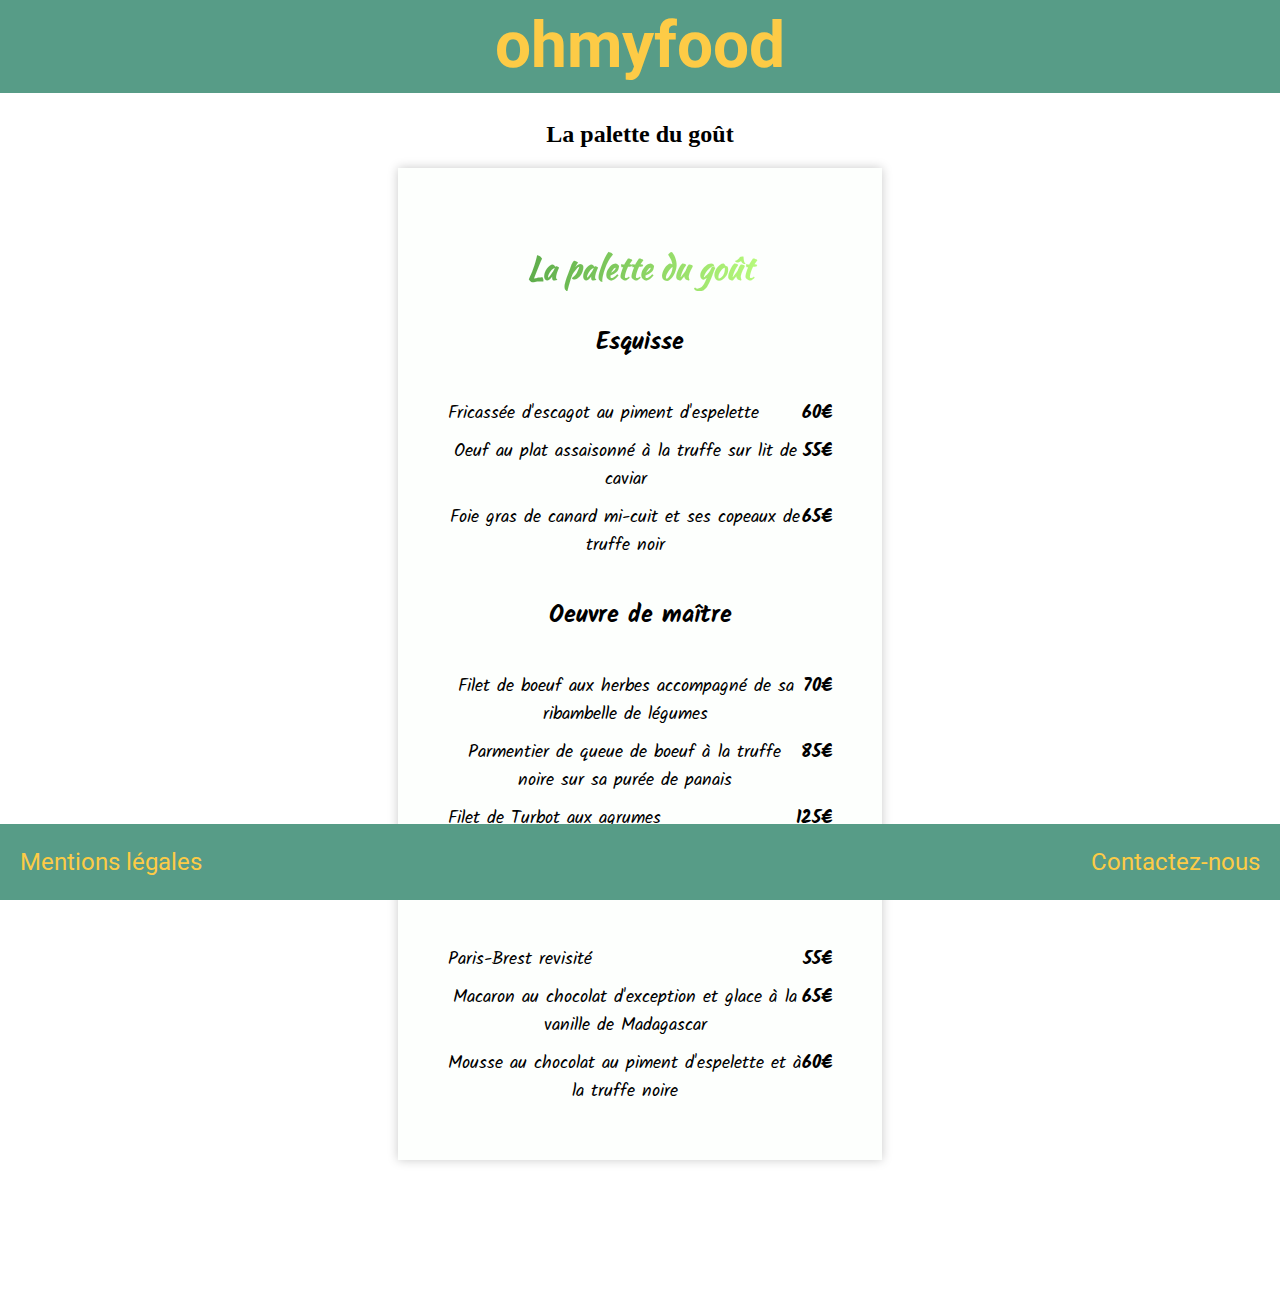
==== la_palette_du_gout.html @ 8ec78d63 "Ajouts des fichiers" ====
<!DOCTYPE html>
<html lang="fr">
    <head>         <!-- En-tête de la page -->
        <meta charset="utf-8" />
        <meta name="description" content="La palette du goût">
		<meta name="keywords" content="restaurant, réservations, menus">
		<meta name="author" content="Sebastien Corbelin">
		<meta name="viewport" content="width=device-width, initial-scale=1.0">
		<meta name="picture" content="">
        <link rel="stylesheet" href="CSS/main.css" />
        <link href="https://fonts.googleapis.com/css2?family=Roboto&display=swap" rel="stylesheet">
        <link href="https://fonts.googleapis.com/css2?family=Kalam:wght@300&family=Roboto&display=swap" rel="stylesheet"> 
        <link href="https://fonts.googleapis.com/css2?family=Kaushan+Script&family=Roboto&display=swap" rel="stylesheet"> 
        <title>La palette du goût</title>
    </head>

    <body>           <!-- Corps de la page -->
    	<header>     <!-- En-tête de la page -->
			<a href="index.html"><h1>ohmyfood</h1></a>
		</header>

		<main>
            <h2 class="la_palette">La palette du goût</h2>
            
            <div class="M_M4">
                <div class="G_M4">
                	<article class="debut">
                        <h2 class="titre_menu_4">La palette du goût</h2>
                    </article>

                    <article class="entrees">
                        <h4 class="titre">Esquisse</h4>

                        <div class="noms">
                            <div class="plat">Fricassée d'escagot au piment d'espelette</div>
                            <div class="prix">60€</div>
                        </div>

                        <div class="noms" >
                            <div class="plat">Oeuf au plat assaisonné à la truffe sur lit de caviar</div>
                            <div class="prix">55€</div>
                        </div>

                        <div class="noms">
                            <div class="plat">Foie gras de canard mi-cuit et ses copeaux de truffe noir</div>
                            <div class="prix">65€</div>
                        </div>
                    </article>

                    <article class="plats_principaux">
                        <h4 class="titre">Oeuvre de maître</h4>

                        <div class="noms">
                            <div class="plat">Filet de boeuf aux herbes accompagné de sa ribambelle de légumes</div>
                            <div class="prix">70€</div>
                        </div>

                        <div class="noms" >
                            <div class="plat">Parmentier de queue de boeuf à la truffe noire sur sa purée de panais</div>
                            <div class="prix">85€</div>
                        </div>

                        <div class="noms">
                            <div class="plat">Filet de Turbot aux agrumes</div>
                            <div class="prix">125€</div>
                        </div>
                    </article>

                    <article class="desserts">
                        <h4 class="titre">Au sommet de l'art</h4>

                        <div class="noms">
                            <div class="plat">Paris-Brest revisité</div>
                            <div class="prix">55€</div>
                        </div>

                        <div class="noms" >
                            <div class="plat">Macaron au chocolat d'exception et glace à la vanille de Madagascar</div>
                            <div class="prix">65€</div>
                        </div>

                        <div class="noms">
                            <div class="plat">Mousse au chocolat au piment d'espelette et à la truffe noire</div>
                            <div class="prix">60€</div>
                        </div>
                    </article>
                </div>
            </div>
        </main>

        <footer>     <!-- Bas de la page -->
			<p><a href="mentions.html" title="Ouvre un nouvel onglet vers les mentions légales" target="_blank">Mentions légales</a></p>
			<p><a href="mailto:ohmyfood@yahoo.fr" title="Pour nous écrire un mail">Contactez-nous</a></p>
		</footer>
    </body>
</html>
---- CSS/main.css ----
header {
  width: 100%;
  color: #fdcb46;
  font-family: 'Roboto', sans-serif;
  text-align: center;
  font-weight: bold;
  background-color: #579c87;
  margin-top: -45px; }

footer {
  width: 100%;
  position: fixed;
  right: 0px;
  bottom: 0px;
  font-family: 'Roboto', sans-serif;
  font-size: 1.5rem;
  display: inline-flex;
  justify-content: space-between;
  background-color: #579c87; }

main {
  width: 60%;
  text-align: justify;
  margin: auto; }

.M_M1 {
  width: 50%;
  text-align: center;
  margin-left: auto;
  margin-right: auto;
  margin-bottom: 150px;
  padding: 50px;
  background-color: #fcdfdb;
  box-shadow: 0px 0px 10px #c9c9c9;
  font-family: 'Kalam', cursive;
  color: #3d1319; }

.la_note {
  text-align: center;
  margin-top: -15px; }

.titre_menu_1 {
  font-size: 2rem;
  font-family: 'Devonshire', cursive; }

.entrees, .plats_principaux, .desserts {
  font-size: 1.5rem; }

.noms {
  display: flex;
  justify-content: space-between;
  font-size: 1.1rem; }

.plat {
  margin-top: 5px;
  margin-bottom: 5px;
  font-size: 1.1rem; }

.prix {
  margin-top: 5px;
  margin-bottom: 5px;
  font-size: 1.1rem;
  font-weight: bold; }

.fin {
  display: inline-flex;
  padding-top: 20px;
  font-family: 'Devonshire', cursive;
  font-size: 1.5rem; }

.note_size_small {
  font-size: 2.5rem;
  padding-top: 25px;
  padding-right: 15px; }

/* Version Mobile */
@media all and (max-width: 767px) {
  .M_M1 {
    width: 90%;
    text-align: center;
    margin-left: auto;
    margin-right: auto;
    margin-bottom: 150px;
    padding: 10px; } }
.M_M2 {
  width: 50%;
  text-align: center;
  margin-left: auto;
  margin-right: auto;
  margin-bottom: 150px;
  padding: 50px;
  background-color: #fff5fe;
  box-shadow: 0px 0px 10px #c9c9c9; }

.G_M2 {
  font-family: 'Playfair Display', serif;
  background-image: -webkit-gradient(linear, center top, center bottom, color-stop(0, #ed8c18), color-stop(0.95, #8f5aff));
  background-image: gradient(linear, center top, center bottom, color-stop(0, #ed8c18), color-stop(0.95, #8f5aff));
  color: transparent;
  -webkit-background-clip: text;
  background-clip: text; }

.le_chic {
  text-align: center;
  margin-top: -15px; }

.titre_menu_2 {
  font-size: 2rem;
  font-family: 'Amita', cursive;
  background-image: -webkit-gradient(linear, left top, right top, color-stop(0, #e38a12), color-stop(0.85, #8f5aff));
  background-image: gradient(linear, left top, right top, color-stop(0, #e38a12), color-stop(0.85, #8f5aff));
  color: transparent;
  -webkit-background-clip: text;
  background-clip: text; }

.entrees, .plats_principaux, .desserts {
  font-size: 1.5rem; }

.noms {
  display: flex;
  justify-content: space-between;
  font-size: 1.1rem; }

.plat {
  margin-top: 5px;
  margin-bottom: 5px;
  font-size: 1.1rem; }

.prix {
  margin-top: 5px;
  margin-bottom: 5px;
  font-size: 1.1rem;
  font-weight: bold; }

.M_M3 {
  width: 50%;
  text-align: center;
  margin-left: auto;
  margin-right: auto;
  margin-bottom: 150px;
  padding: 50px;
  background-color: #f9f9f9;
  box-shadow: 0px 0px 10px #c9c9c9;
  font-family: 'Kalam', cursive; }

/*.G_M3
{
	@include font-color_m3v();	
}*/
.le_delice {
  text-align: center;
  margin-top: -15px; }

.titre_menu_3 {
  font-size: 2rem;
  font-family: 'Dancing Script', cursive;
  background-image: -webkit-gradient(linear, left top, right top, color-stop(0, #0229dd), color-stop(0.85, #2c99fb));
  background-image: gradient(linear, left top, right top, color-stop(0, #0229dd), color-stop(0.85, #2c99fb));
  color: transparent;
  -webkit-background-clip: text;
  background-clip: text; }

.entrees, .plats_principaux, .desserts {
  font-size: 2rem; }

.noms {
  display: flex;
  justify-content: space-between;
  font-size: 1.1rem; }

.plat {
  margin-top: 5px;
  margin-bottom: 5px;
  font-size: 1.1rem; }

.prix {
  margin-top: 5px;
  margin-bottom: 5px;
  font-size: 1.1rem;
  font-weight: bold; }

.M_M4 {
  width: 50%;
  text-align: center;
  margin-left: auto;
  margin-right: auto;
  margin-bottom: 150px;
  padding: 50px;
  background-color: #fdfffd;
  box-shadow: 0px 0px 10px #c9c9c9;
  font-family: 'Kalam', cursive; }

/*.G_M4
{
	@include font-color_m4v();
}*/
.la_palette {
  text-align: center;
  margin-top: -15px; }

.titre_menu_4 {
  font-size: 2rem;
  font-family: 'Kaushan Script', cursive;
  background-image: -webkit-gradient(linear, left top, right top, color-stop(0, #3e923a), color-stop(0.85, #beff7f));
  background-image: gradient(linear, left top, right top, color-stop(0, #3e923a), color-stop(0.85, #beff7f));
  color: transparent;
  -webkit-background-clip: text;
  background-clip: text; }

.entrees, .plats_principaux, .desserts {
  font-size: 1.5rem; }

.noms {
  display: flex;
  justify-content: space-between;
  font-size: 1.1rem; }

.plat {
  margin-top: 5px;
  margin-bottom: 5px;
  font-size: 1.1rem; }

.prix {
  margin-top: 5px;
  margin-bottom: 5px;
  font-size: 1.1rem;
  font-weight: bold; }

/* Version Desktop */
body {
  margin: 0px; }

h1 {
  padding: 10px;
  font-size: 4rem; }

p {
  padding-right: 20px;
  padding-left: 20px; }

a {
  color: #fdcb46;
  text-decoration: none; }

.note_size {
  font-size: 4rem;
  margin-bottom: -40px; }

.fa-music {
  text-align: center; }

.fa-color {
  background-image: -webkit-gradient(linear, left top, right top, color-stop(0, #e3515d), color-stop(0.85, #fda07c));
  background-image: gradient(linear, left top, right top, color-stop(0, #e3515d), color-stop(0.85, #fda07c));
  color: transparent;
  -webkit-background-clip: text;
  background-clip: text; }

.menus {
  text-align: center;
  display: flex;
  justify-content: center;
  flex-wrap: wrap;
  width: 90%;
  margin: auto; }

.menu1 {
  width: 300px;
  border: solid 1px #fcdfdb;
  background-color: #fcdfdb;
  box-shadow: 0px 0px 10px #c9c9c9;
  display: flex;
  flex-direction: column;
  justify-content: center;
  height: 400px;
  margin: 30px;
  font-family: 'Devonshire', cursive;
  color: #3d1319; }

.menu2 {
  width: 300px;
  border: solid 1px #fff5fe;
  background-color: #fff5fe;
  box-shadow: 0px 0px 10px #c9c9c9;
  display: flex;
  flex-direction: column;
  justify-content: center;
  height: 400px;
  margin: 30px;
  font-family: 'Amita', cursive;
  color: #c77412; }

.menu3 {
  width: 300px;
  border: solid 1px #f9f9f9;
  background-color: #f9f9f9;
  box-shadow: 0px 0px 10px #c9c9c9;
  display: flex;
  flex-direction: column;
  justify-content: center;
  height: 400px;
  margin: 30px;
  font-family: 'Dancing Script', cursive;
  color: #0887fb; }

.menu4 {
  width: 300px;
  border: solid 1px #fdfffd;
  background-color: #fdfffd;
  box-shadow: 0px 0px 10px #c9c9c9;
  display: flex;
  flex-direction: column;
  justify-content: center;
  height: 400px;
  margin: 30px;
  font-family: 'Kaushan Script', cursive;
  color: #7bc361; }

.c_font2 {
  background-image: -webkit-gradient(linear, left top, right top, color-stop(0, #e38a12), color-stop(0.85, #8f5aff));
  background-image: gradient(linear, left top, right top, color-stop(0, #e38a12), color-stop(0.85, #8f5aff));
  color: transparent;
  -webkit-background-clip: text;
  background-clip: text; }

.c_font3 {
  background-image: -webkit-gradient(linear, left top, right top, color-stop(0, #0229dd), color-stop(0.85, #2c99fb));
  background-image: gradient(linear, left top, right top, color-stop(0, #0229dd), color-stop(0.85, #2c99fb));
  color: transparent;
  -webkit-background-clip: text;
  background-clip: text; }

.c_font4 {
  background-image: -webkit-gradient(linear, left top, right top, color-stop(0, #3e923a), color-stop(0.85, #beff7f));
  background-image: gradient(linear, left top, right top, color-stop(0, #3e923a), color-stop(0.85, #beff7f));
  color: transparent;
  -webkit-background-clip: text;
  background-clip: text; }

.m_font1 {
  font-family: 'Kalam', cursive;
  font-size: 2rem;
  margin-top: -10px;
  margin-bottom: 10px; }

.m_font2 {
  font-family: 'Playfair Display', serif;
  font-size: 2rem;
  margin-top: -15px;
  margin-bottom: 10px; }

.soon {
  width: 200px;
  margin-left: auto;
  margin-right: auto;
  margin-top: 10px;
  margin-bottom: 100px;
  padding: 1px;
  color: #fdcb46;
  font-size: 1rem;
  background-color: #579c87;
  border-radius: 15px 10px;
  text-align: center; }

/* Version Mobile et tablette */
@media all and (max-width: 768px) {
  .menu1, .menu2, .menu3, .menu4 {
    width: 250px; }

  .soon {
    margin-bottom: 120px; } }

/*# sourceMappingURL=main.css.map */
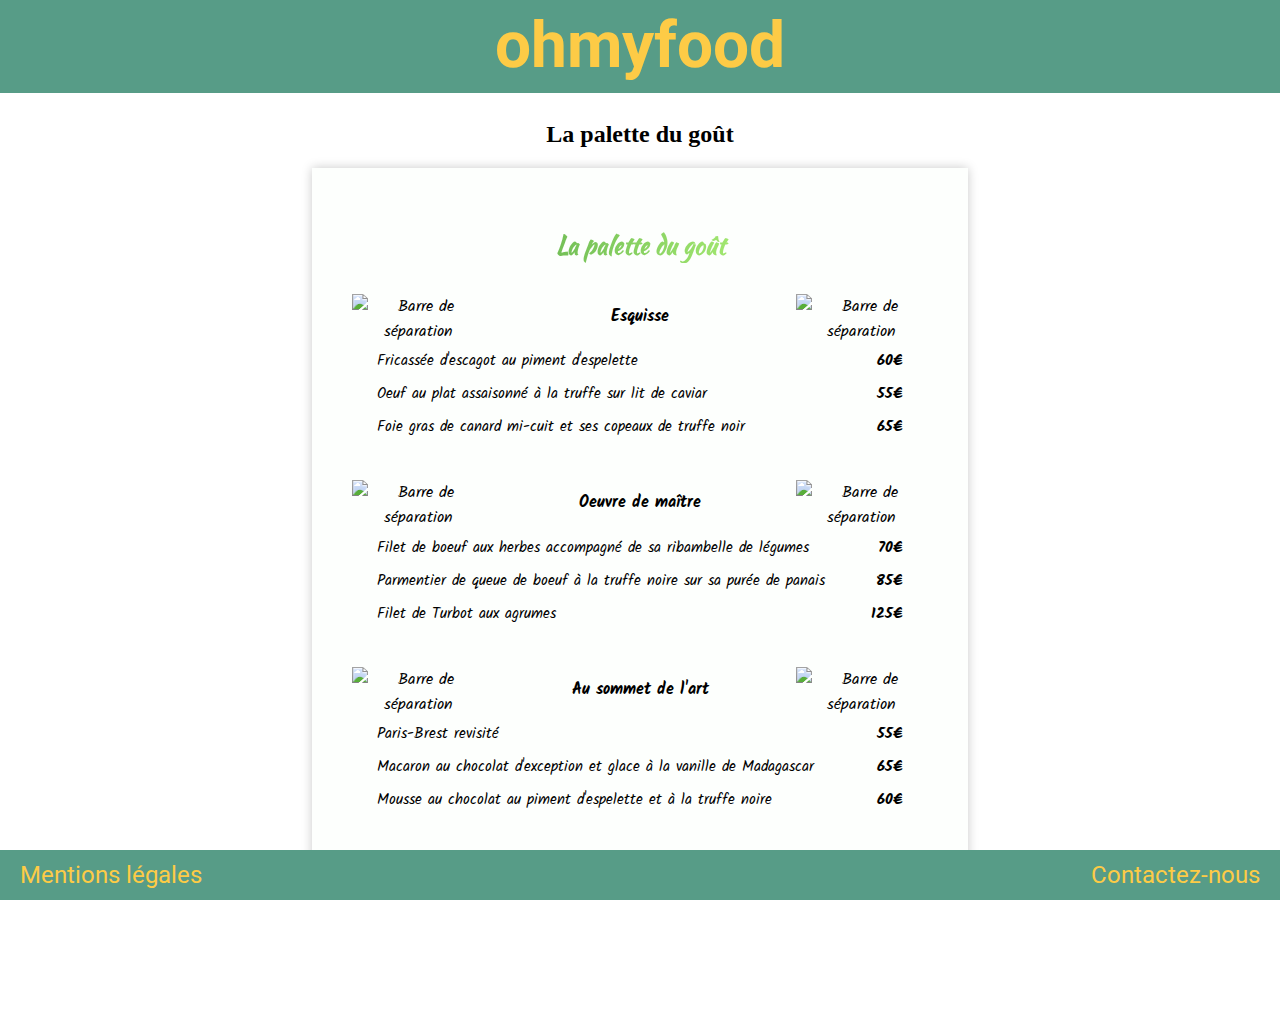
==== commit d464f473: "Finalisation de la partie responsive des menus" ====
--- a/la_palette_du_gout.html
+++ b/la_palette_du_gout.html
@@ -19,17 +19,21 @@
 			<a href="index.html"><h1>ohmyfood</h1></a>
 		</header>
 
-		<main>
+		<main class="main1">
             <h2 class="la_palette">La palette du goût</h2>
             
-            <div class="M_M4">
+            <div class="M_Menu M_Menu__num M_Menu__num--4">
                 <div class="G_M4">
                 	<article class="debut">
                         <h2 class="titre_menu_4">La palette du goût</h2>
                     </article>
 
                     <article class="entrees">
-                        <h4 class="titre">Esquisse</h4>
+                        <div class="box_barres">
+                            <div><img src="Images/Separateur_M4.png" alt="Barre de séparation" class="barre_G4" /></div>
+                            <h4 class="intitule">Esquisse</h4>
+                            <div><img src="Images/Separateur_M4-D.png" alt="Barre de séparation" class="barre_D4" /></div>                    
+                        </div>
 
                         <div class="noms">
                             <div class="plat">Fricassée d'escagot au piment d'espelette</div>
@@ -48,7 +52,11 @@
                     </article>
 
                     <article class="plats_principaux">
-                        <h4 class="titre">Oeuvre de maître</h4>
+                        <div class="box_barres">
+                            <div><img src="Images/Separateur_M4.png" alt="Barre de séparation" class="barre_G4" /></div>
+                            <h4 class="intitule">Oeuvre de maître</h4>
+                            <div><img src="Images/Separateur_M4-D.png" alt="Barre de séparation" class="barre_D4" /></div>                    
+                        </div>
 
                         <div class="noms">
                             <div class="plat">Filet de boeuf aux herbes accompagné de sa ribambelle de légumes</div>
@@ -67,7 +75,11 @@
                     </article>
 
                     <article class="desserts">
-                        <h4 class="titre">Au sommet de l'art</h4>
+                        <div class="box_barres">
+                            <div><img src="Images/Separateur_M4.png" alt="Barre de séparation" class="barre_G4" /></div>
+                            <h4 class="intitule">Au sommet de l'art</h4>
+                            <div><img src="Images/Separateur_M4-D.png" alt="Barre de séparation" class="barre_D4" /></div>                    
+                        </div>
 
                         <div class="noms">
                             <div class="plat">Paris-Brest revisité</div>
--- a/CSS/main.css
+++ b/CSS/main.css
@@ -1,3 +1,7 @@
+/* Pour le menu 1 */
+/* Pour le menu 2 */
+/* Pour le menu 3 */
+/* Pour le menu 4 */
 header {
   width: 100%;
   color: #fdcb46;
@@ -12,54 +16,108 @@
   position: fixed;
   right: 0px;
   bottom: 0px;
+  height: 50px;
   font-family: 'Roboto', sans-serif;
   font-size: 1.5rem;
   display: inline-flex;
+  align-items: center;
   justify-content: space-between;
-  background-color: #579c87; }
-
+  background-color: #579c87;
+  z-index: 2; }
+
+/* Version Mobile et tablette */
+@media all and (max-width: 767px) {
+  footer {
+    height: 60px;
+    font-size: 1rem;
+    text-align: center; } }
 main {
   width: 60%;
   text-align: justify;
   margin: auto; }
 
-.M_M1 {
+.main1 {
+  width: 60%; }
+
+.G_M1 {
+  width: 100%; }
+
+.M_Menu {
   width: 50%;
+  display: flex;
+  flex-direction: column;
+  justify-content: center;
+  align-items: center;
   text-align: center;
   margin-left: auto;
-  margin-right: auto;
-  margin-bottom: 150px;
-  padding: 50px;
-  background-color: #fcdfdb;
-  box-shadow: 0px 0px 10px #c9c9c9;
-  font-family: 'Kalam', cursive;
-  color: #3d1319; }
+  margin-right: auto; }
+  .M_Menu__num {
+    margin-bottom: 150px;
+    padding: 40px;
+    box-shadow: 0px 0px 10px #c9c9c9; }
+  .M_Menu__num--1 {
+    background-color: #fcdfdb;
+    font-family: 'Kalam', cursive;
+    color: #3d1319; }
+  .M_Menu__num--2 {
+    background-color: #fff5fe; }
+  .M_Menu__num--3 {
+    background-color: #f9f9f9;
+    font-family: 'Kalam', cursive; }
+  .M_Menu__num--4 {
+    background-color: #fdfffd;
+    font-family: 'Kalam', cursive; }
 
 .la_note {
   text-align: center;
   margin-top: -15px; }
 
+.note_size1 {
+  font-size: 4rem;
+  margin-bottom: -40px; }
+
 .titre_menu_1 {
   font-size: 2rem;
   font-family: 'Devonshire', cursive; }
 
+.box_barres {
+  width: 100%;
+  display: inline-flex;
+  justify-content: space-between;
+  align-items: center;
+  margin-bottom: 2px; }
+
+.intitule {
+  width: 60%; }
+
+.barre_G1 {
+  width: 200px;
+  height: 50px;
+  margin-top: 5px; }
+
+.barre_D1 {
+  width: 200px;
+  height: 50px;
+  margin-top: 5px; }
+
 .entrees, .plats_principaux, .desserts {
-  font-size: 1.5rem; }
+  font-size: 1.5rem;
+  width: 100%; }
 
 .noms {
   display: flex;
   justify-content: space-between;
-  font-size: 1.1rem; }
+  font-size: 1rem;
+  padding: 0px 25px;
+  margin-top: -20px; }
 
 .plat {
-  margin-top: 5px;
-  margin-bottom: 5px;
-  font-size: 1.1rem; }
+  margin-bottom: 30px;
+  text-align: left; }
 
 .prix {
-  margin-top: 5px;
-  margin-bottom: 5px;
-  font-size: 1.1rem;
+  margin-bottom: 30px;
+  margin-left: 10px;
   font-weight: bold; }
 
 .fin {
@@ -73,32 +131,115 @@
   padding-top: 25px;
   padding-right: 15px; }
 
-/* Version Mobile */
+/* Desktop 1440 */
+@media all and (max-width: 1440px) {
+  .main1 {
+    width: 70%; }
+
+  .G_M1 {
+    width: 100%; } }
+/* Desktop 1024 */
+@media all and (max-width: 1339px) {
+  .main1 {
+    width: 90%; }
+
+  .box_barres {
+    margin-bottom: 20px; }
+
+  .intitule {
+    width: 40%; }
+
+  .barre_G1 {
+    width: 170px;
+    height: 40px;
+    margin-top: 5px; }
+
+  .barre_D1 {
+    width: 170px;
+    height: 40px;
+    margin-top: 5px; }
+
+  .titre_menu_1 {
+    font-size: 1.5rem; }
+
+  .entrees, .plats_principaux, .desserts {
+    font-size: 1rem; }
+
+  .noms {
+    font-size: 0.9090909091rem; } }
+/* Version tablette */
+@media all and (max-width: 768px) {
+  .noms {
+    flex-direction: column; }
+
+  .plat {
+    margin-bottom: 30px;
+    text-align: center; }
+
+  .prix {
+    margin-bottom: 40px;
+    margin-top: -25px;
+    margin-left: 0px;
+    font-weight: bold; }
+
+  .main1 {
+    width: 90%; }
+
+  .barre_G1 {
+    width: 110px;
+    height: 25px;
+    margin-top: 5px; }
+
+  .barre_D1 {
+    width: 110px;
+    height: 25px;
+    margin-top: 5px; } }
+/* Version mobile */
 @media all and (max-width: 767px) {
-  .M_M1 {
-    width: 90%;
-    text-align: center;
-    margin-left: auto;
-    margin-right: auto;
-    margin-bottom: 150px;
-    padding: 10px; } }
-.M_M2 {
-  width: 50%;
-  text-align: center;
-  margin-left: auto;
-  margin-right: auto;
-  margin-bottom: 150px;
-  padding: 50px;
-  background-color: #fff5fe;
-  box-shadow: 0px 0px 10px #c9c9c9; }
-
+  .M_Menu {
+    width: 80%;
+    padding: 5px; }
+
+  .main1 {
+    width: 100%; }
+
+  .note_size1 {
+    font-size: 2.6666666667rem;
+    margin-bottom: -35px; }
+
+  .titre_menu_1 {
+    font-size: 1.5rem; }
+
+  .intitule {
+    width: 50%; }
+
+  .barre_G1 {
+    width: 65px;
+    height: 20px;
+    margin-top: 5px; }
+
+  .barre_D1 {
+    width: 65px;
+    height: 20px;
+    margin-top: 5px; }
+
+  .entrees, .plats_principaux, .desserts {
+    font-size: 1rem; }
+
+  .noms {
+    font-size: 0.8333333333rem; }
+
+  .fin {
+    padding-top: 0px;
+    margin-top: -20px;
+    font-size: 1rem; }
+
+  .note_size_small {
+    font-size: 2rem;
+    padding-top: 15px;
+    padding-right: 15px; } }
 .G_M2 {
-  font-family: 'Playfair Display', serif;
-  background-image: -webkit-gradient(linear, center top, center bottom, color-stop(0, #ed8c18), color-stop(0.95, #8f5aff));
-  background-image: gradient(linear, center top, center bottom, color-stop(0, #ed8c18), color-stop(0.95, #8f5aff));
-  color: transparent;
-  -webkit-background-clip: text;
-  background-clip: text; }
+  font-family: 'Playfair Display', serif; }
 
 .le_chic {
   text-align: center;
@@ -113,36 +254,113 @@
   -webkit-background-clip: text;
   background-clip: text; }
 
-.entrees, .plats_principaux, .desserts {
-  font-size: 1.5rem; }
-
-.noms {
-  display: flex;
+.box_barres2 {
+  width: 100%;
+  display: inline-flex;
   justify-content: space-between;
-  font-size: 1.1rem; }
-
-.plat {
-  margin-top: 5px;
-  margin-bottom: 5px;
-  font-size: 1.1rem; }
-
-.prix {
-  margin-top: 5px;
-  margin-bottom: 5px;
-  font-size: 1.1rem;
-  font-weight: bold; }
-
-.M_M3 {
-  width: 50%;
-  text-align: center;
-  margin-left: auto;
-  margin-right: auto;
-  margin-bottom: 150px;
-  padding: 50px;
-  background-color: #f9f9f9;
-  box-shadow: 0px 0px 10px #c9c9c9;
-  font-family: 'Kalam', cursive; }
-
+  align-items: center;
+  margin-bottom: 20px; }
+
+.entrees2, .plats_principaux2, .desserts2 {
+  font-size: 1.2rem;
+  width: 100%; }
+
+.entrees2 {
+  color: #c67412; }
+
+.plats_principaux2 {
+  color: #a56799; }
+
+.desserts2 {
+  color: #6e4ccc; }
+
+.barre_G2 {
+  width: 150px;
+  height: 10px;
+  margin-top: 5px; }
+
+.barre_D2 {
+  width: 150px;
+  height: 10px;
+  margin-top: 5px; }
+
+/* Desktop 1440 */
+@media all and (max-width: 1440px) {
+  .G_M2 {
+    width: 100%; }
+
+  .barre_G2 {
+    width: 140px;
+    height: 10px;
+    margin-top: 5px; }
+
+  .barre_D2 {
+    width: 140px;
+    height: 10px;
+    margin-top: 5px; } }
+/* Desktop 1024 */
+@media all and (max-width: 1339px) {
+  .box_barres2 {
+    margin-bottom: 20px; }
+
+  .intitule {
+    width: 50%; }
+
+  .barre_G2 {
+    width: 120px;
+    height: 10px;
+    margin-top: 5px; }
+
+  .barre_D2 {
+    width: 120px;
+    height: 10px;
+    margin-top: 5px; }
+
+  .titre_menu_2 {
+    font-size: 1.5rem; }
+
+  .entrees2, .plats_principaux2, .desserts2 {
+    font-size: 1rem; } }
+/* Version tablette */
+@media all and (max-width: 768px) {
+  .entrees2, .plats_principaux2, .desserts2 {
+    font-size: 1rem; }
+
+  .intitule {
+    width: 70%; }
+
+  .barre_G2 {
+    width: 80px;
+    height: 6px;
+    margin-top: 5px; }
+
+  .barre_D2 {
+    width: 80px;
+    height: 6px;
+    margin-top: 5px; } }
+/* Version mobile */
+@media all and (max-width: 767px) {
+  .titre_menu_2 {
+    font-size: 1.5rem; }
+
+  .intitule {
+    width: 70%; }
+
+  .barre_G2 {
+    width: 50px;
+    height: 5px;
+    margin-top: 5px; }
+
+  .barre_D2 {
+    width: 50px;
+    height: 5px;
+    margin-top: 5px; }
+
+  .entrees2, .plats_principaux2, .desserts2 {
+    font-size: 1rem; }
+
+  .noms {
+    font-size: 0.8333333333rem; } }
 /*.G_M3
 {
 	@include font-color_m3v();	
@@ -160,36 +378,84 @@
   -webkit-background-clip: text;
   background-clip: text; }
 
-.entrees, .plats_principaux, .desserts {
-  font-size: 2rem; }
-
-.noms {
-  display: flex;
-  justify-content: space-between;
-  font-size: 1.1rem; }
-
-.plat {
-  margin-top: 5px;
-  margin-bottom: 5px;
-  font-size: 1.1rem; }
-
-.prix {
-  margin-top: 5px;
-  margin-bottom: 5px;
-  font-size: 1.1rem;
-  font-weight: bold; }
-
-.M_M4 {
-  width: 50%;
-  text-align: center;
-  margin-left: auto;
-  margin-right: auto;
-  margin-bottom: 150px;
-  padding: 50px;
-  background-color: #fdfffd;
-  box-shadow: 0px 0px 10px #c9c9c9;
-  font-family: 'Kalam', cursive; }
-
+.barre_G3 {
+  width: 170px;
+  height: 50px;
+  margin-top: 5px; }
+
+.barre_D3 {
+  width: 170px;
+  height: 50px;
+  margin-top: 5px; }
+
+/* Desktop 1440 */
+@media all and (max-width: 1440px) {
+  .G_M3 {
+    width: 100%; }
+
+  .intitule {
+    width: 60%; }
+
+  .barre_G3 {
+    width: 140px;
+    height: 40px;
+    margin-top: 5px; }
+
+  .barre_D3 {
+    width: 140px;
+    height: 40px;
+    margin-top: 5px; } }
+/* Desktop 1024 */
+@media all and (max-width: 1339px) {
+  .box_barres {
+    margin-bottom: 20px; }
+
+  .barre_G3 {
+    width: 145px;
+    height: 35px;
+    margin-top: 5px; }
+
+  .barre_D3 {
+    width: 145px;
+    height: 35px;
+    margin-top: 5px; }
+
+  .titre_menu_3 {
+    font-size: 1.5rem; } }
+/* Version tablette */
+@media all and (max-width: 768px) {
+  .barre_G3 {
+    width: 100px;
+    height: 25px;
+    margin-top: 5px; }
+
+  .barre_D3 {
+    width: 100px;
+    height: 25px;
+    margin-top: 5px; } }
+/* Version mobile */
+@media all and (max-width: 767px) {
+  .titre_menu_3 {
+    font-size: 1.5rem; }
+
+  .intitule {
+    width: 50%; }
+
+  .barre_G3 {
+    width: 70px;
+    height: 20px;
+    margin-top: 5px; }
+
+  .barre_D3 {
+    width: 70px;
+    height: 20px;
+    margin-top: 5px; }
+
+  .entrees, .plats_principaux, .desserts {
+    font-size: 1rem; }
+
+  .noms {
+    font-size: 0.8333333333rem; } }
 /*.G_M4
 {
 	@include font-color_m4v();
@@ -201,31 +467,90 @@
 .titre_menu_4 {
   font-size: 2rem;
   font-family: 'Kaushan Script', cursive;
-  background-image: -webkit-gradient(linear, left top, right top, color-stop(0, #3e923a), color-stop(0.85, #beff7f));
-  background-image: gradient(linear, left top, right top, color-stop(0, #3e923a), color-stop(0.85, #beff7f));
+  background-image: -webkit-gradient(linear, left top, right bottom, color-stop(0, #3e923a), color-stop(0.85, #beff7f));
+  background-image: gradient(linear, left top, right bottom, color-stop(0, #3e923a), color-stop(0.85, #beff7f));
   color: transparent;
   -webkit-background-clip: text;
   background-clip: text; }
 
-.entrees, .plats_principaux, .desserts {
-  font-size: 1.5rem; }
-
-.noms {
-  display: flex;
-  justify-content: space-between;
-  font-size: 1.1rem; }
-
-.plat {
-  margin-top: 5px;
-  margin-bottom: 5px;
-  font-size: 1.1rem; }
-
-.prix {
-  margin-top: 5px;
-  margin-bottom: 5px;
-  font-size: 1.1rem;
-  font-weight: bold; }
-
+.barre_G4 {
+  width: 180px;
+  height: 50px;
+  margin-top: 5px; }
+
+.barre_D4 {
+  width: 180px;
+  height: 50px;
+  margin-top: 5px; }
+
+/* Desktop 1440 */
+@media all and (max-width: 1440px) {
+  .G_M4 {
+    width: 100%; }
+
+  .intitule {
+    width: 60%; }
+
+  .barre_G4 {
+    width: 155px;
+    height: 40px;
+    margin-top: 5px; }
+
+  .barre_D4 {
+    width: 155px;
+    height: 40px;
+    margin-top: 5px; } }
+/* Desktop 1024 */
+@media all and (max-width: 1339px) {
+  .box_barres {
+    margin-bottom: 20px; }
+
+  .barre_G4 {
+    width: 160px;
+    height: 35px;
+    margin-top: 5px; }
+
+  .barre_D4 {
+    width: 160px;
+    height: 35px;
+    margin-top: 5px; }
+
+  .titre_menu_4 {
+    font-size: 1.5rem; } }
+/* Version tablette */
+@media all and (max-width: 768px) {
+  .barre_G4 {
+    width: 105px;
+    height: 25px;
+    margin-top: 5px; }
+
+  .barre_D4 {
+    width: 105px;
+    height: 25px;
+    margin-top: 5px; } }
+/* Version mobile */
+@media all and (max-width: 767px) {
+  .titre_menu_4 {
+    font-size: 1.5rem; }
+
+  .intitule {
+    width: 50%; }
+
+  .barre_G4 {
+    width: 75px;
+    height: 20px;
+    margin-top: 5px; }
+
+  .barre_D4 {
+    width: 75px;
+    height: 20px;
+    margin-top: 5px; }
+
+  .entrees, .plats_principaux, .desserts {
+    font-size: 1rem; }
+
+  .noms {
+    font-size: 0.8333333333rem; } }
 /* Version Desktop */
 body {
   margin: 0px; }
@@ -241,6 +566,9 @@
 a {
   color: #fdcb46;
   text-decoration: none; }
+
+main {
+  width: 60%; }
 
 .note_size {
   font-size: 4rem;
@@ -261,60 +589,47 @@
   display: flex;
   justify-content: center;
   flex-wrap: wrap;
-  width: 90%;
+  width: 100%;
   margin: auto; }
-
-.menu1 {
+  .menus__menu {
+    width: 320px;
+    height: 420px;
+    margin: 30px;
+    box-shadow: 0px 0px 10px #c9c9c9;
+    display: flex;
+    flex-direction: column;
+    justify-content: center;
+    align-items: center;
+    border: solid 1px #fcdfdb;
+    background-color: #fcdfdb;
+    font-family: 'Devonshire', cursive;
+    color: #3d1319; }
+  .menus__menu--2 {
+    border: solid 1px #fff5fe;
+    background-color: #fff5fe;
+    font-family: 'Amita', cursive;
+    color: #c77412; }
+  .menus__menu--3 {
+    border: solid 1px #f9f9f9;
+    background-color: #f9f9f9;
+    font-family: 'Dancing Script', cursive;
+    color: #0887fb; }
+  .menus__menu--4 {
+    border: solid 1px #fdfffd;
+    background-color: #fdfffd;
+    font-family: 'Kaushan Script', cursive;
+    color: #7bc361; }
+
+.anim_menu {
   width: 300px;
-  border: solid 1px #fcdfdb;
-  background-color: #fcdfdb;
-  box-shadow: 0px 0px 10px #c9c9c9;
+  height: 400px;
   display: flex;
   flex-direction: column;
   justify-content: center;
-  height: 400px;
-  margin: 30px;
-  font-family: 'Devonshire', cursive;
-  color: #3d1319; }
-
-.menu2 {
-  width: 300px;
-  border: solid 1px #fff5fe;
-  background-color: #fff5fe;
-  box-shadow: 0px 0px 10px #c9c9c9;
-  display: flex;
-  flex-direction: column;
-  justify-content: center;
-  height: 400px;
-  margin: 30px;
-  font-family: 'Amita', cursive;
-  color: #c77412; }
-
-.menu3 {
-  width: 300px;
-  border: solid 1px #f9f9f9;
-  background-color: #f9f9f9;
-  box-shadow: 0px 0px 10px #c9c9c9;
-  display: flex;
-  flex-direction: column;
-  justify-content: center;
-  height: 400px;
-  margin: 30px;
-  font-family: 'Dancing Script', cursive;
-  color: #0887fb; }
-
-.menu4 {
-  width: 300px;
-  border: solid 1px #fdfffd;
-  background-color: #fdfffd;
-  box-shadow: 0px 0px 10px #c9c9c9;
-  display: flex;
-  flex-direction: column;
-  justify-content: center;
-  height: 400px;
-  margin: 30px;
-  font-family: 'Kaushan Script', cursive;
-  color: #7bc361; }
+  transform: scale(1);
+  transition: transform 400ms; }
+  .anim_menu:hover {
+    transform: scale(1.15); }
 
 .c_font2 {
   background-image: -webkit-gradient(linear, left top, right top, color-stop(0, #e38a12), color-stop(0.85, #8f5aff));
@@ -331,8 +646,8 @@
   background-clip: text; }
 
 .c_font4 {
-  background-image: -webkit-gradient(linear, left top, right top, color-stop(0, #3e923a), color-stop(0.85, #beff7f));
-  background-image: gradient(linear, left top, right top, color-stop(0, #3e923a), color-stop(0.85, #beff7f));
+  background-image: -webkit-gradient(linear, left top, right bottom, color-stop(0, #3e923a), color-stop(0.85, #beff7f));
+  background-image: gradient(linear, left top, right bottom, color-stop(0, #3e923a), color-stop(0.85, #beff7f));
   color: transparent;
   -webkit-background-clip: text;
   background-clip: text; }
@@ -350,24 +665,40 @@
   margin-bottom: 10px; }
 
 .soon {
-  width: 200px;
+  width: 280px;
+  height: 50px;
   margin-left: auto;
   margin-right: auto;
   margin-top: 10px;
   margin-bottom: 100px;
-  padding: 1px;
-  color: #fdcb46;
-  font-size: 1rem;
   background-color: #579c87;
   border-radius: 15px 10px;
-  text-align: center; }
-
-/* Version Mobile et tablette */
-@media all and (max-width: 768px) {
-  .menu1, .menu2, .menu3, .menu4 {
-    width: 250px; }
+  display: flex;
+  justify-content: center;
+  align-items: center; }
+  .soon__prochainement {
+    font-size: 1.5rem;
+    color: #fdcb46; }
+
+/* Version tablette */
+@media all and (max-width: 1024px) {
+  .menus {
+    width: 100%; }
+    .menus__menu {
+      width: 245px;
+      height: 350px;
+      align-items: center; }
 
   .soon {
-    margin-bottom: 120px; } }
+    margin-bottom: 100px;
+    width: 240px; } }
+/* Version mobile */
+@media all and (max-width: 767px) {
+  .soon {
+    margin-bottom: 80px;
+    width: 180px;
+    height: 35px; }
+    .soon__prochainement {
+      font-size: 1rem; } }
 
 /*# sourceMappingURL=main.css.map */
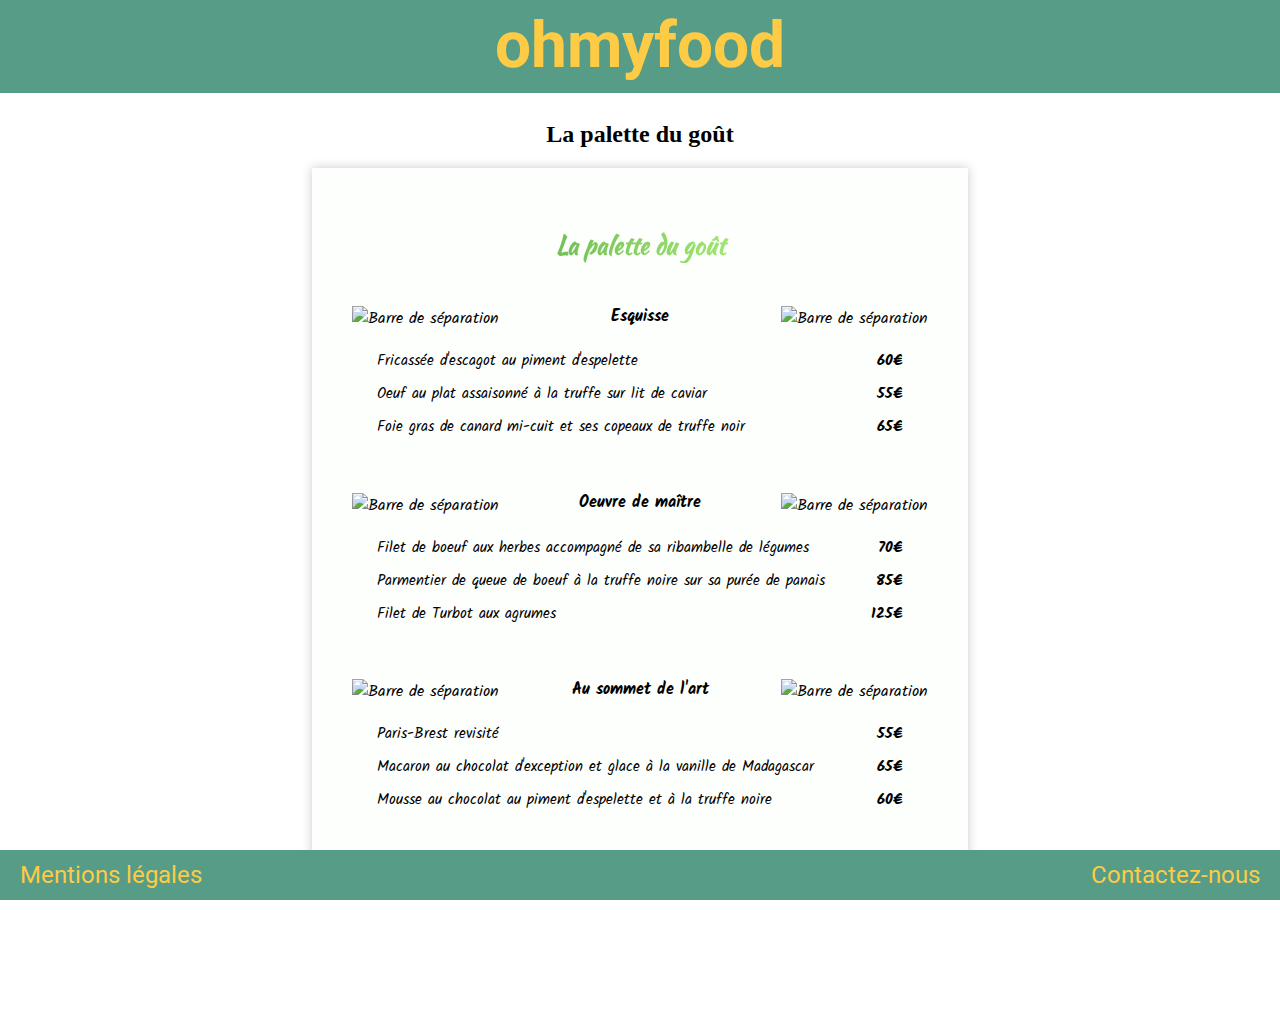
==== commit 24092e13: "Ajout de l'animation pour les intitulés des menus" ====
--- a/la_palette_du_gout.html
+++ b/la_palette_du_gout.html
@@ -31,7 +31,7 @@
                     <article class="entrees">
                         <div class="box_barres">
                             <div><img src="Images/Separateur_M4.png" alt="Barre de séparation" class="barre_G4" /></div>
-                            <h4 class="intitule">Esquisse</h4>
+                            <h4 class="intitule4">Esquisse</h4>
                             <div><img src="Images/Separateur_M4-D.png" alt="Barre de séparation" class="barre_D4" /></div>                    
                         </div>
 
@@ -54,7 +54,7 @@
                     <article class="plats_principaux">
                         <div class="box_barres">
                             <div><img src="Images/Separateur_M4.png" alt="Barre de séparation" class="barre_G4" /></div>
-                            <h4 class="intitule">Oeuvre de maître</h4>
+                            <h4 class="intitule4">Oeuvre de maître</h4>
                             <div><img src="Images/Separateur_M4-D.png" alt="Barre de séparation" class="barre_D4" /></div>                    
                         </div>
 
@@ -77,7 +77,7 @@
                     <article class="desserts">
                         <div class="box_barres">
                             <div><img src="Images/Separateur_M4.png" alt="Barre de séparation" class="barre_G4" /></div>
-                            <h4 class="intitule">Au sommet de l'art</h4>
+                            <h4 class="intitule4">Au sommet de l'art</h4>
                             <div><img src="Images/Separateur_M4-D.png" alt="Barre de séparation" class="barre_D4" /></div>                    
                         </div>
 
--- a/CSS/main.css
+++ b/CSS/main.css
@@ -87,8 +87,23 @@
   align-items: center;
   margin-bottom: 2px; }
 
-.intitule {
-  width: 60%; }
+.intitule1 {
+  position: relative; }
+
+.intitule1:before {
+  content: "";
+  position: absolute;
+  width: 0;
+  height: 3px;
+  bottom: 0;
+  left: 0;
+  background-color: #3d1319;
+  visibility: hidden;
+  transition: all 0.3s ease-in-out; }
+
+.intitule1:hover:before {
+  visibility: visible;
+  width: 100%; }
 
 .barre_G1 {
   width: 200px;
@@ -145,9 +160,6 @@
 
   .box_barres {
     margin-bottom: 20px; }
-
-  .intitule {
-    width: 40%; }
 
   .barre_G1 {
     width: 170px;
@@ -210,9 +222,6 @@
   .titre_menu_1 {
     font-size: 1.5rem; }
 
-  .intitule {
-    width: 50%; }
-
   .barre_G1 {
     width: 65px;
     height: 20px;
@@ -274,15 +283,36 @@
 .desserts2 {
   color: #6e4ccc; }
 
+.intitule2 {
+  position: relative;
+  padding-bottom: 5px; }
+
+.intitule2:before {
+  content: "";
+  position: absolute;
+  width: 0;
+  height: 3px;
+  bottom: 0;
+  left: 0;
+  background: linear-gradient(217deg, #8f5aff, #ed8c18 70.71%);
+  visibility: hidden;
+  transition: all 0.3s ease-in-out; }
+
+.intitule2:hover:before {
+  visibility: visible;
+  width: 100%; }
+
 .barre_G2 {
   width: 150px;
   height: 10px;
-  margin-top: 5px; }
+  margin-top: 5px;
+  padding-bottom: 5px; }
 
 .barre_D2 {
   width: 150px;
   height: 10px;
-  margin-top: 5px; }
+  margin-top: 5px;
+  padding-bottom: 5px; }
 
 /* Desktop 1440 */
 @media all and (max-width: 1440px) {
@@ -303,9 +333,6 @@
   .box_barres2 {
     margin-bottom: 20px; }
 
-  .intitule {
-    width: 50%; }
-
   .barre_G2 {
     width: 120px;
     height: 10px;
@@ -325,9 +352,6 @@
 @media all and (max-width: 768px) {
   .entrees2, .plats_principaux2, .desserts2 {
     font-size: 1rem; }
-
-  .intitule {
-    width: 70%; }
 
   .barre_G2 {
     width: 80px;
@@ -342,9 +366,6 @@
 @media all and (max-width: 767px) {
   .titre_menu_2 {
     font-size: 1.5rem; }
-
-  .intitule {
-    width: 70%; }
 
   .barre_G2 {
     width: 50px;
@@ -375,8 +396,25 @@
   background-image: -webkit-gradient(linear, left top, right top, color-stop(0, #0229dd), color-stop(0.85, #2c99fb));
   background-image: gradient(linear, left top, right top, color-stop(0, #0229dd), color-stop(0.85, #2c99fb));
   color: transparent;
-  -webkit-background-clip: text;
   background-clip: text; }
+
+.intitule3 {
+  position: relative; }
+
+.intitule3:before {
+  content: "";
+  position: absolute;
+  width: 0;
+  height: 3px;
+  bottom: 0;
+  left: 0;
+  background: linear-gradient(217deg, #2c99fb, #0229dd 70.71%);
+  visibility: hidden;
+  transition: all 0.3s ease-in-out; }
+
+.intitule3:hover:before {
+  visibility: visible;
+  width: 100%; }
 
 .barre_G3 {
   width: 170px;
@@ -392,9 +430,6 @@
 @media all and (max-width: 1440px) {
   .G_M3 {
     width: 100%; }
-
-  .intitule {
-    width: 60%; }
 
   .barre_G3 {
     width: 140px;
@@ -437,9 +472,6 @@
 @media all and (max-width: 767px) {
   .titre_menu_3 {
     font-size: 1.5rem; }
-
-  .intitule {
-    width: 50%; }
 
   .barre_G3 {
     width: 70px;
@@ -470,8 +502,25 @@
   background-image: -webkit-gradient(linear, left top, right bottom, color-stop(0, #3e923a), color-stop(0.85, #beff7f));
   background-image: gradient(linear, left top, right bottom, color-stop(0, #3e923a), color-stop(0.85, #beff7f));
   color: transparent;
-  -webkit-background-clip: text;
   background-clip: text; }
+
+.intitule4 {
+  position: relative; }
+
+.intitule4:before {
+  content: "";
+  position: absolute;
+  width: 0;
+  height: 3px;
+  bottom: 0;
+  left: 0;
+  background: linear-gradient(0.25turn, #beff7f, #3e923a, #beff7f);
+  visibility: hidden;
+  transition: all 0.3s ease-in-out; }
+
+.intitule4:hover:before {
+  visibility: visible;
+  width: 100%; }
 
 .barre_G4 {
   width: 180px;
@@ -487,9 +536,6 @@
 @media all and (max-width: 1440px) {
   .G_M4 {
     width: 100%; }
-
-  .intitule {
-    width: 60%; }
 
   .barre_G4 {
     width: 155px;
@@ -533,9 +579,6 @@
   .titre_menu_4 {
     font-size: 1.5rem; }
 
-  .intitule {
-    width: 50%; }
-
   .barre_G4 {
     width: 75px;
     height: 20px;
@@ -581,7 +624,6 @@
   background-image: -webkit-gradient(linear, left top, right top, color-stop(0, #e3515d), color-stop(0.85, #fda07c));
   background-image: gradient(linear, left top, right top, color-stop(0, #e3515d), color-stop(0.85, #fda07c));
   color: transparent;
-  -webkit-background-clip: text;
   background-clip: text; }
 
 .menus {
@@ -642,14 +684,12 @@
   background-image: -webkit-gradient(linear, left top, right top, color-stop(0, #0229dd), color-stop(0.85, #2c99fb));
   background-image: gradient(linear, left top, right top, color-stop(0, #0229dd), color-stop(0.85, #2c99fb));
   color: transparent;
-  -webkit-background-clip: text;
   background-clip: text; }
 
 .c_font4 {
   background-image: -webkit-gradient(linear, left top, right bottom, color-stop(0, #3e923a), color-stop(0.85, #beff7f));
   background-image: gradient(linear, left top, right bottom, color-stop(0, #3e923a), color-stop(0.85, #beff7f));
   color: transparent;
-  -webkit-background-clip: text;
   background-clip: text; }
 
 .m_font1 {
